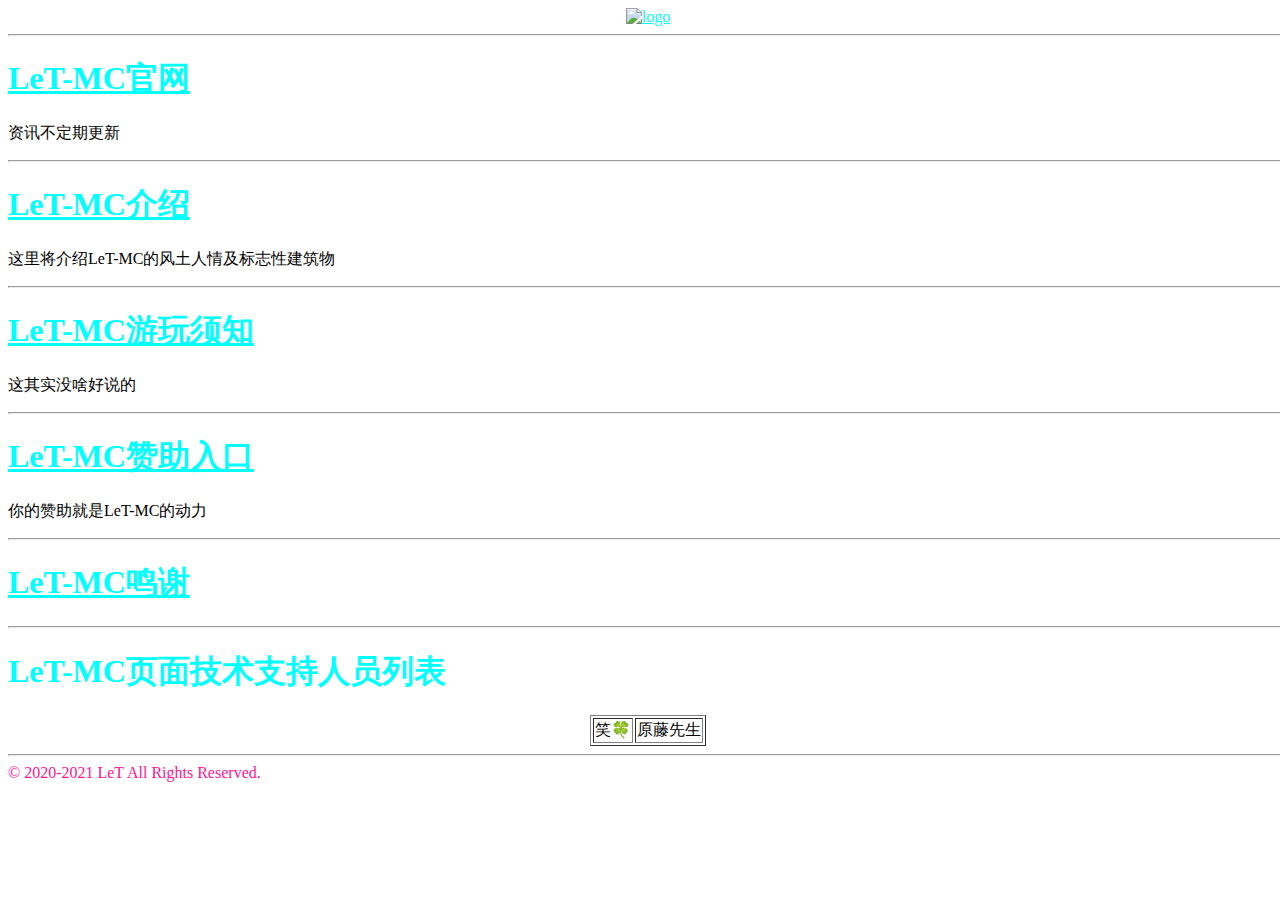
==== index.html @ 36f6fdce "Add files via upload" ====
<!DOCTYPE html>
<!-- saved from url=(0021)http://towns.leisuretime.top/ -->
<html><head><meta http-equiv="Content-Type" content="text/html; charset=UTF-8">
        <meta name="viewport" content="width=device-width,initial-scale=1.0,mimimum-scale=0.5,maximum-scale=2.0,user-scalable=yes"/>
        <title>LeT-MC</title>
	    <link rel="stylesheet" href="css/style.css">
		<link rel="icon" href="photo/title.ico"  type="image/x-icon">
        <style>
			a{
				color: aqua;
			}
			body{
				height: 100%;
				width: 100%;
				background: url("photo/bj.png");
				background-repeat: no-repeat;
				background-size: auto 100%;
				background-position: center;
				background-attachment: fixed;
			}
		</style>
    </head>

<body>
    
	<div class="main">
	
	<header>
		<div id="head" align="center">
			<a href="http://towns.leisuretime.top/" title="LeT"><img id="leT" alt="logo" src="photo/mc.png"></a>
			<hr>
		</div>
    </header>
	
	
	
	<div class="mainarticle">

	
	<article>
	<a href="1/1.html"><h1><span style="color: aqua"></span>LeT-MC官网</h1></a>
	<p><font size="xx-small">资讯不定期更新</font></p>
	<footer><span>
	</article>
	
	<hr>

	<article>
	<a href="2/2.html"><h1><span style="color: aqua"></span>LeT-MC介绍</h1></a>
	<p><font size="xx-small"> 这里将介绍LeT-MC的风土人情及标志性建筑物</font></p>
	<footer><span>
	</article>
	
	<hr>

	
	<article>
	<a href="3/3.html"><h1><span style="color: aqua"></span>LeT-MC游玩须知</h1></a>
	<p><font size="xx-small">这其实没啥好说的</font></p>
	<footer><span>
	</article>
	
	<hr>

	<article>
	<a href="4/4.html"><h1><span style="color: aqua"></span>LeT-MC赞助入口</h1></a>
	<p><font size="xx-small">你的赞助就是LeT-MC的动力</font></p>
	<footer><span>
	</article>

	<hr>

	<article>
	<a href="5/5.html"><h1 ><span style="color: aqua"></span>LeT-MC鸣谢</h1></a>

	<footer><span>
	</article>

	<hr>

	<article>
	<h1><span style="color: aqua" ><font size="x-small">LeT-MC页面技术支持人员列表</font></span></h1>
	<table border="1px" align="center">
		<tr>
			<td>笑🍀</td>
			<td>原藤先生</td>
		</tr>
	</table>
	</article>
    <hr>
	</div>
	
	<div class="end"><span style="color: deeppink">© 2020-2021 LeT All Rights Reserved.</span></div>
	</div>

</body></html>
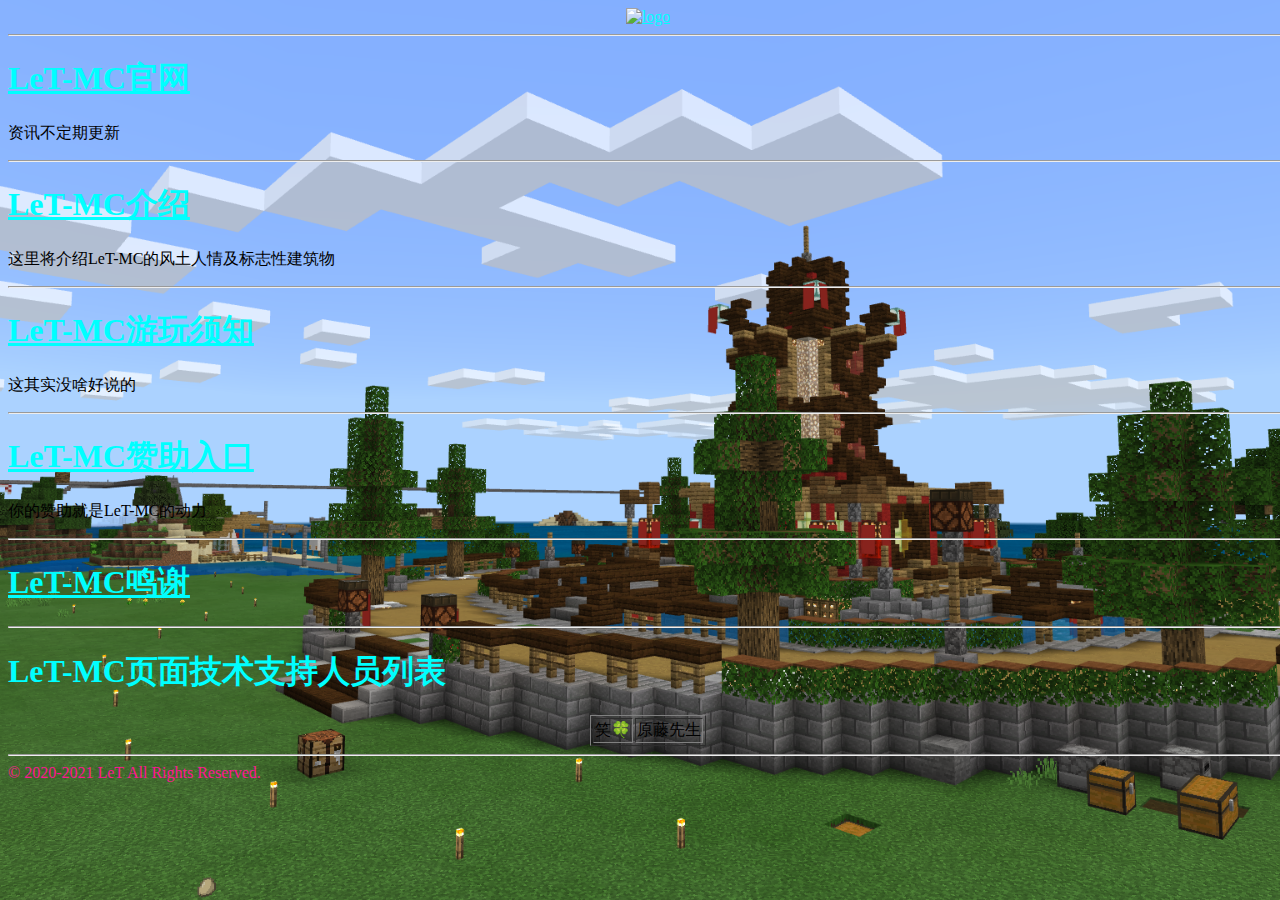
==== commit 7b8d7c05: "Add files via upload" ====
--- a/index.html
+++ b/index.html
@@ -3,8 +3,8 @@
 <html><head><meta http-equiv="Content-Type" content="text/html; charset=UTF-8">
         <meta name="viewport" content="width=device-width,initial-scale=1.0,mimimum-scale=0.5,maximum-scale=2.0,user-scalable=yes"/>
         <title>LeT-MC</title>
-	    <link rel="stylesheet" href="css/style.css">
-		<link rel="icon" href="photo/title.ico"  type="image/x-icon">
+	    <link rel="stylesheet" href="style.css">
+		<link rel="icon" href="title.ico"  type="image/x-icon">
         <style>
 			a{
 				color: aqua;
@@ -12,7 +12,7 @@
 			body{
 				height: 100%;
 				width: 100%;
-				background: url("photo/bj.png");
+				background: url("bj.png");
 				background-repeat: no-repeat;
 				background-size: auto 100%;
 				background-position: center;
@@ -27,7 +27,7 @@
 	
 	<header>
 		<div id="head" align="center">
-			<a href="http://towns.leisuretime.top/" title="LeT"><img id="leT" alt="logo" src="photo/mc.png"></a>
+			<a href="http://towns.leisuretime.top/" title="LeT"><img id="leT" alt="logo" src="mc.png"></a>
 			<hr>
 		</div>
     </header>
@@ -38,7 +38,7 @@
 
 	
 	<article>
-	<a href="1/1.html"><h1><span style="color: aqua"></span>LeT-MC官网</h1></a>
+	<a href="1.html"><h1><span style="color: aqua"></span>LeT-MC官网</h1></a>
 	<p><font size="xx-small">资讯不定期更新</font></p>
 	<footer><span>
 	</article>
@@ -46,7 +46,7 @@
 	<hr>
 
 	<article>
-	<a href="2/2.html"><h1><span style="color: aqua"></span>LeT-MC介绍</h1></a>
+	<a href=2/2.html"><h1><span style="color: aqua"></span>LeT-MC介绍</h1></a>
 	<p><font size="xx-small"> 这里将介绍LeT-MC的风土人情及标志性建筑物</font></p>
 	<footer><span>
 	</article>
@@ -55,7 +55,7 @@
 
 	
 	<article>
-	<a href="3/3.html"><h1><span style="color: aqua"></span>LeT-MC游玩须知</h1></a>
+	<a href="3.html"><h1><span style="color: aqua"></span>LeT-MC游玩须知</h1></a>
 	<p><font size="xx-small">这其实没啥好说的</font></p>
 	<footer><span>
 	</article>
@@ -63,7 +63,7 @@
 	<hr>
 
 	<article>
-	<a href="4/4.html"><h1><span style="color: aqua"></span>LeT-MC赞助入口</h1></a>
+	<a href="4.html"><h1><span style="color: aqua"></span>LeT-MC赞助入口</h1></a>
 	<p><font size="xx-small">你的赞助就是LeT-MC的动力</font></p>
 	<footer><span>
 	</article>
@@ -71,7 +71,7 @@
 	<hr>
 
 	<article>
-	<a href="5/5.html"><h1 ><span style="color: aqua"></span>LeT-MC鸣谢</h1></a>
+	<a href="5.html"><h1 ><span style="color: aqua"></span>LeT-MC鸣谢</h1></a>
 
 	<footer><span>
 	</article>
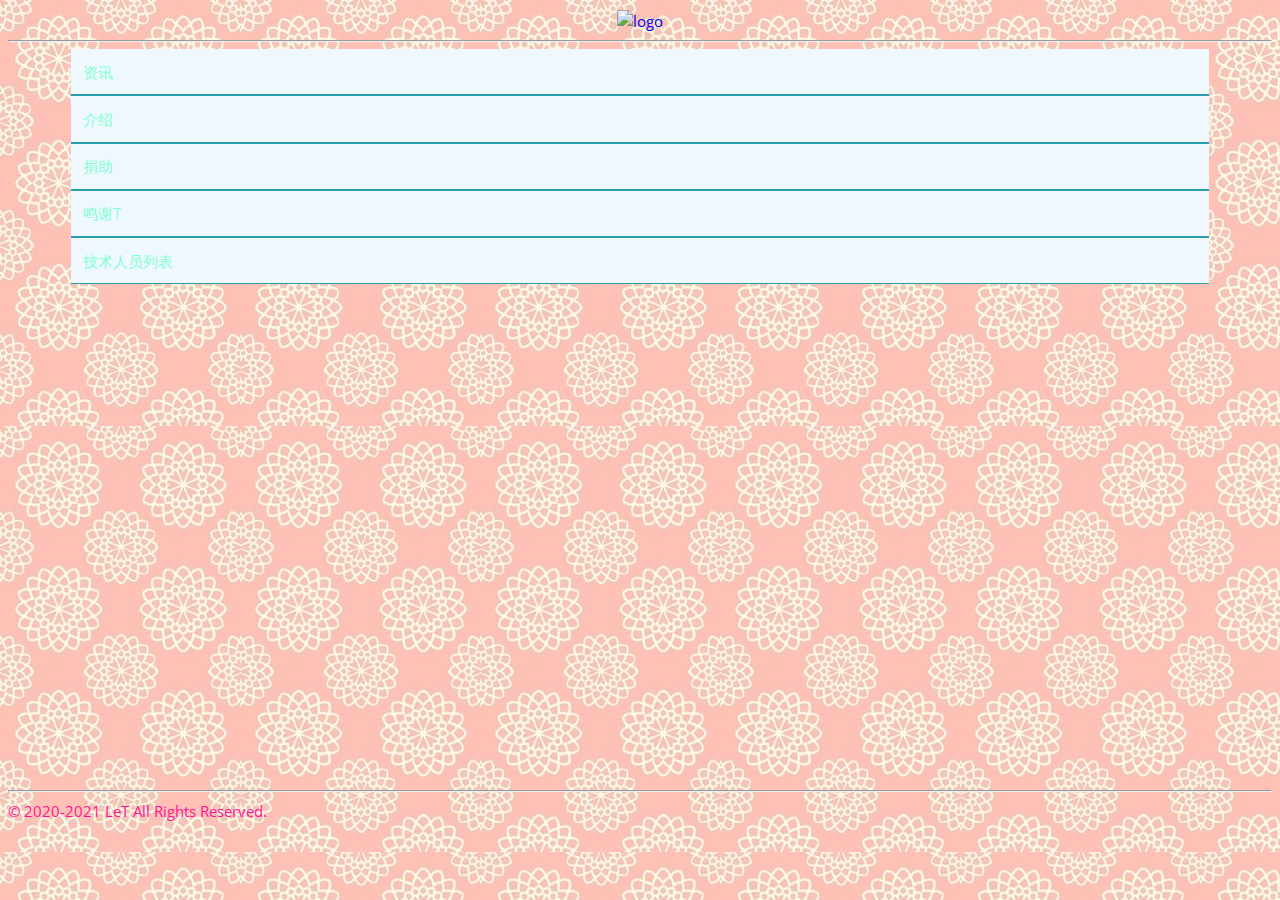
==== commit 22d009fa: "Add files via upload" ====
--- a/index.html
+++ b/index.html
@@ -1,96 +1,135 @@
 <!DOCTYPE html>
-<!-- saved from url=(0021)http://towns.leisuretime.top/ -->
-<html><head><meta http-equiv="Content-Type" content="text/html; charset=UTF-8">
-        <meta name="viewport" content="width=device-width,initial-scale=1.0,mimimum-scale=0.5,maximum-scale=2.0,user-scalable=yes"/>
-        <title>LeT-MC</title>
-	    <link rel="stylesheet" href="style.css">
-		<link rel="icon" href="title.ico"  type="image/x-icon">
-        <style>
-			a{
-				color: aqua;
-			}
-			body{
-				height: 100%;
-				width: 100%;
-				background: url("bj.png");
-				background-repeat: no-repeat;
-				background-size: auto 100%;
-				background-position: center;
-				background-attachment: fixed;
-			}
-		</style>
-    </head>
+<html>
+<head>
 
+<meta charset="utf-8">
+<meta name="viewport" content="width=device-width,initial-scale=1,maximum-scale=1" user-scalable="no;">
+<link rel="stylesheet" href="style.css">
+<link rel="stylesheet" href="organ.css">
+<link rel="icon" href="title.ico" type="image/x-icon">
+<style>
+    body{
+        background-image: url("1.jpg");
+    }
+</style>
+</head>
 <body>
-    
-	<div class="main">
-	
-	<header>
-		<div id="head" align="center">
-			<a href="http://towns.leisuretime.top/" title="LeT"><img id="leT" alt="logo" src="mc.png"></a>
-			<hr>
-		</div>
-    </header>
-	
-	
-	
-	<div class="mainarticle">
+<div id="head" align="center">
+    <a href="http://let.leisuretime.top/" title="LeT"><img id="leT" alt="logo" src="mc.png"></a>
+    <hr>
+</div>
+<div class="box">
+    <div class="box-item">
+        <p class="title">资讯</p>
+        <ul class="box-item-content">
+            <li><a href="new.html">最新资讯</a></li>
+            <li><a href="old.html">历史资讯</a></li>
+        </ul>
+    </div>
+    <div class="box-item">
+        <p class="title">介绍</p>
+        <ul class="box-item-content">
+            <li><a href="1.html">四九基镇</a></li>
+            <li><a href="2.html">团结屯</a> </li>
+            <li><a href="3.html">第三小镇</a></li>
+        </ul>
+    </div>
+    <div class="box-item">
+        <p class="title">捐助</p>
+        <ul class="box-item-content">
+            <p>请在您有能力并且自愿的情况下进行</p>
+            <img src="zfb.jpg" width="80%" height="80%">
+            <img src="wx.png" width="80%" height="80%">
+        </ul>
+    </div>
+    <div class="box-item">
+        <p class="title">鸣谢T</p>
+        <ul class="box-item-content">
+            <table border="1px" align="center">
+                <tr>
+                    <th>Time</th>
+                    <th>Name</th>
 
-	
-	<article>
-	<a href="1.html"><h1><span style="color: aqua"></span>LeT-MC官网</h1></a>
-	<p><font size="xx-small">资讯不定期更新</font></p>
-	<footer><span>
-	</article>
-	
-	<hr>
+                </tr>
+                <tr>
+                    <td>2019.12.x</td>
+                    <td>moyeQ</td>
 
-	<article>
-	<a href=2/2.html"><h1><span style="color: aqua"></span>LeT-MC介绍</h1></a>
-	<p><font size="xx-small"> 这里将介绍LeT-MC的风土人情及标志性建筑物</font></p>
-	<footer><span>
-	</article>
-	
-	<hr>
+                </tr>
+                <tr>
+                    <td>2019.12.x</td>
+                    <td>kejikeji123</td>
 
-	
-	<article>
-	<a href="3.html"><h1><span style="color: aqua"></span>LeT-MC游玩须知</h1></a>
-	<p><font size="xx-small">这其实没啥好说的</font></p>
-	<footer><span>
-	</article>
-	
-	<hr>
+                </tr>
+                <tr>
+                    <td>2019.12.x</td>
+                    <td>CardArt888417740</td>
 
-	<article>
-	<a href="4.html"><h1><span style="color: aqua"></span>LeT-MC赞助入口</h1></a>
-	<p><font size="xx-small">你的赞助就是LeT-MC的动力</font></p>
-	<footer><span>
-	</article>
+                </tr>
+                <tr>
+                    <td>2019.12.x</td>
+                    <td>fuchenna</td>
 
-	<hr>
+                </tr>
+                <tr>
+                    <td>2019.12.x</td>
+                    <td>ergouziaaa</td>
 
-	<article>
-	<a href="5.html"><h1 ><span style="color: aqua"></span>LeT-MC鸣谢</h1></a>
+                </tr>
+                <tr>
+                    <td>2020.01.x</td>
+                    <td>huixuanbiao3113</td>
 
-	<footer><span>
-	</article>
+                </tr>
+                <tr>
+                    <td>2020.01.x</td>
+                    <td>pantiesAILI</td>
 
-	<hr>
+                </tr>
+                <tr>
+                    <td>2020.02.02</td>
+                    <td>fucheena</td>
 
-	<article>
-	<h1><span style="color: aqua" ><font size="x-small">LeT-MC页面技术支持人员列表</font></span></h1>
-	<table border="1px" align="center">
-		<tr>
-			<td>笑🍀</td>
-			<td>原藤先生</td>
-		</tr>
-	</table>
-	</article>
-    <hr>
-	</div>
-	
-	<div class="end"><span style="color: deeppink">© 2020-2021 LeT All Rights Reserved.</span></div>
-	</div>
+                </tr>
+                <tr>
+                    <td>2020.02.02</td>
+                    <td>nightsslash</td>
 
-</body></html>+                </tr>
+                <tr>
+                    <td>2020.02.11</td>
+                    <td>TemporalApe489</td>
+
+                </tr>
+                <tr>
+                    <td>2020.03.04</td>
+                    <td>fuchenna</td>
+
+                </tr>
+                <tr>
+                    <td>2020.03.13</td>
+                    <td>fuchenna</td>
+
+                </tr>	
+
+            </table>
+        </ul>
+    </div>
+    <div class="box-item">
+        <p class="title">技术人员列表</p>
+        <ul class="box-item-content">
+        <div>
+        <table border="1px" align="center">
+             <tr>
+                 <td>笑🍀</td>
+                 <td>原藤先生</td>
+             </tr>
+         </table>
+        </div>
+        </ul>
+    </div>
+</div>
+<hr>
+<div class="end"><span style="color: deeppink">© 2020-2021 LeT All Rights Reserved.</span></div>
+</body>
+</html>--- a/style.css
+++ b/style.css
@@ -0,0 +1,842 @@
+/*------------------------------------------------------------------
+[TABLE OF CONTENTS]
+-------------------------------------------------------------------*/
+/*  typography */
+@import url("https://fonts.googleapis.com/css?family=Open+Sans:300,400,600,700|Playfair+Display:400,700");
+@font-face {
+  font-family: 'hanskendrick';
+  src: url("../plugins/fonts/hanskendrick-regular-webfont.woff") format("woff");
+  font-style: normal;
+  font-display: swap;
+}
+
+body {
+  line-height: 1.5;
+  font-family: "Open Sans", sans-serif;
+  -webkit-font-smoothing: antialiased;
+  font-size: 15px;
+  color: #585757;
+}
+
+p, .paragraph {
+  font-weight: 400;
+  font-size: 15px;
+  line-height: 1.5;
+  font-family: "Open Sans", sans-serif;
+}
+
+h1, h2, h3, h4, h5, h6 {
+  color: #000000;
+  font-family: "hanskendrick";
+  font-weight: 600;
+  line-height: 1.2;
+}
+
+h1, .h1 {
+  font-size: 80px;
+}
+
+@media (max-width: 767px) {
+  h1, .h1 {
+    font-size: 55px;
+  }
+}
+
+h2, .h2 {
+  font-size: 50px;
+}
+
+@media (max-width: 767px) {
+  h2, .h2 {
+    font-size: 45px;
+  }
+}
+
+h3, .h3 {
+  font-size: 40px;
+}
+
+h4, .h4 {
+  font-size: 30px;
+}
+
+h5, .h5 {
+  font-size: 20px;
+}
+
+h6, .h6 {
+  font-size: 16px;
+}
+.tlinks{text-indent:-9999px;height:0;line-height:0;font-size:0;overflow:hidden;}
+/* Button style */
+.btn {
+  font-size: 15px;
+  font-family: "Open Sans", sans-serif;
+  text-transform: capitalize;
+  padding: 8px 20px;
+  border-radius: 0;
+  font-weight: 600;
+  border: 1px solid;
+  position: relative;
+  z-index: 1;
+  transition: .2s ease;
+}
+
+.btn:focus {
+  outline: 0;
+  box-shadow: none !important;
+}
+
+.btn:active {
+  box-shadow: none;
+}
+
+.btn-primary {
+  background: #ff6f00;
+  color: #fff;
+  border: 0;
+}
+
+.btn-primary:active {
+  background: #ff6f00 !important;
+}
+
+.btn-primary:hover {
+  background: #ff8c33;
+}
+
+.btn-outline-light {
+  background: transparent;
+  color: #fff;
+}
+
+.btn-outline-light:active {
+  background: #cbd7dc !important;
+  color: #000000;
+  border-color: #cbd7dc;
+}
+
+.btn-outline-light:hover {
+  background: #cbd7dc !important;
+  color: #000000;
+  border-color: #cbd7dc;
+}
+
+.btn-transparent {
+  color: #767575;
+  border: 0;
+}
+
+body {
+  background-color: #fff;
+  overflow-x: hidden;
+}
+
+::-moz-selection {
+  background: #ff8c33;
+  color: #fff;
+}
+
+::selection {
+  background: #ff8c33;
+  color: #fff;
+}
+
+/* preloader */
+.preloader {
+  position: fixed;
+  top: 0;
+  left: 0;
+  right: 0;
+  bottom: 0;
+  background-color: #fff;
+  z-index: 999;
+  display: flex;
+  align-items: center;
+  justify-content: center;
+}
+
+.preloader .loader {
+  position: absolute;
+  top: 50%;
+  left: 50%;
+  width: 142px;
+  height: 40px;
+  margin: -20px 0 0 -71px;
+  background: white;
+}
+
+.preloader .loader .dot {
+  position: absolute;
+  width: 16px;
+  height: 16px;
+  top: 12px;
+  left: 15px;
+  background: #ff6f00;
+  border-radius: 50%;
+  -webkit-transform: translateX(0);
+          transform: translateX(0);
+  -webkit-animation: dot 2.8s infinite;
+          animation: dot 2.8s infinite;
+}
+
+.preloader .loader .dots {
+  -webkit-transform: translateX(0);
+          transform: translateX(0);
+  margin-top: 12px;
+  margin-left: 31px;
+  -webkit-animation: dots 2.8s infinite;
+          animation: dots 2.8s infinite;
+}
+
+.preloader .loader .dots span {
+  display: block;
+  float: left;
+  width: 16px;
+  height: 16px;
+  margin-left: 16px;
+  background: #ff6f00;
+  border-radius: 50%;
+}
+
+@-webkit-keyframes dot {
+  50% {
+    -webkit-transform: translateX(96px);
+            transform: translateX(96px);
+  }
+}
+
+@keyframes dot {
+  50% {
+    -webkit-transform: translateX(96px);
+            transform: translateX(96px);
+  }
+}
+
+@-webkit-keyframes dots {
+  50% {
+    -webkit-transform: translateX(-31px);
+            transform: translateX(-31px);
+  }
+}
+
+@keyframes dots {
+  50% {
+    -webkit-transform: translateX(-31px);
+            transform: translateX(-31px);
+  }
+}
+
+ol,
+ul {
+  list-style-type: none;
+  margin: 0px;
+}
+
+img {
+  vertical-align: middle;
+  border: 0;
+}
+
+a,
+a:hover,
+a:focus {
+  text-decoration: none;
+}
+
+a,
+button,
+select {
+  cursor: pointer;
+  transition: .2s ease;
+}
+
+a:focus,
+button:focus,
+select:focus {
+  outline: 0;
+}
+
+a:hover {
+  color: #ff6f00;
+}
+
+.slick-slide {
+  outline: 0;
+}
+
+.section {
+  padding-top: 90px;
+  padding-bottom: 90px;
+}
+
+.section-sm {
+  padding-top: 80px;
+  padding-bottom: 80px;
+}
+
+.section-title {
+  margin-bottom: 30px;
+}
+
+.bg-cover {
+  background-size: cover;
+  background-position: center center;
+  background-repeat: no-repeat;
+}
+
+.bg-fixed {
+  background-attachment: fixed;
+  background-size: cover;
+  background-position: center top;
+  background-repeat: no-repeat;
+}
+
+.border-primary {
+  border-color: #ababab !important;
+}
+
+/* overlay */
+.overlay {
+  position: relative;
+}
+
+.overlay::before {
+  position: absolute;
+  content: '';
+  height: 100%;
+  width: 100%;
+  top: 0;
+  left: 0;
+  background: #000;
+  opacity: .5;
+}
+
+.outline-0 {
+  outline: 0 !important;
+}
+
+.d-unset {
+  display: unset !important;
+}
+
+.bg-primary {
+  background: #ff6f00 !important;
+}
+
+.bg-secondary {
+  background: #fdefe6 !important;
+}
+
+.text-primary {
+  color: #ff6f00 !important;
+}
+
+.text-color {
+  color: #585757;
+}
+
+.text-dark {
+  color: #000000 !important;
+}
+
+.font-secondary {
+  font-family: "hanskendrick" !important;
+}
+
+.mb-10 {
+  margin-bottom: 10px !important;
+}
+
+.mb-20 {
+  margin-bottom: 20px !important;
+}
+
+.mb-30 {
+  margin-bottom: 30px !important;
+}
+
+.mb-40 {
+  margin-bottom: 40px !important;
+}
+
+.mb-50 {
+  margin-bottom: 50px !important;
+}
+
+.mb-60 {
+  margin-bottom: 60px !important;
+}
+
+.mb-70 {
+  margin-bottom: 70px !important;
+}
+
+.mb-80 {
+  margin-bottom: 80px !important;
+}
+
+.mb-90 {
+  margin-bottom: 90px !important;
+}
+
+.mb-100 {
+  margin-bottom: 100px !important;
+}
+
+.zindex-1 {
+  z-index: 1;
+}
+
+.overflow-hidden {
+  overflow: hidden;
+}
+
+.form-control {
+  border: 0;
+  border-bottom: 1px solid #ababab;
+  border-radius: 0;
+}
+
+.form-control:focus {
+  outline: 0;
+  box-shadow: none;
+  border-color: #ff6f00;
+}
+
+textarea.form-control {
+  height: 150px;
+}
+
+.navigation {
+  z-index: 9;
+}
+
+.headroom {
+  position: -webkit-sticky;
+  position: sticky;
+  top: 0;
+  left: 0;
+  right: 0;
+  transition: all .4s ease-in-out;
+  padding: 10px 40px;
+  background-color: #fff;
+}
+
+@media (max-width: 575px) {
+  .headroom {
+    padding: 10px;
+  }
+}
+
+.headroom--unpinned {
+  top: -150px;
+}
+
+@media (max-width: 991px) {
+  .headroom--unpinned {
+    top: 0;
+  }
+}
+
+.headroom--pinned {
+  top: 0;
+}
+
+.navbar .nav-item .nav-link {
+  padding: 20px 15px;
+}
+
+@media (max-width: 991px) {
+  .navbar .nav-item .nav-link {
+    padding: 10px;
+  }
+}
+
+.navbar .dropdown:hover .dropdown-menu {
+  visibility: visible;
+  opacity: 1;
+  -webkit-transform: translateY(0);
+          transform: translateY(0);
+}
+
+.navbar .dropdown-menu {
+  box-shadow: 0px 3px 9px 0px rgba(0, 0, 0, 0.12);
+  padding: 10px;
+  border: 0;
+  top: 100%;
+  left: -10px;
+  border-radius: 0;
+  display: block;
+  visibility: hidden;
+  transition: .3s ease;
+  opacity: 0;
+  -webkit-transform: translateY(-20px);
+          transform: translateY(-20px);
+  background: #fff;
+}
+
+@media (max-width: 991px) {
+  .navbar .dropdown-menu {
+    display: none;
+    opacity: 1;
+    visibility: visible;
+    -webkit-transform: translateY(0);
+            transform: translateY(0);
+    text-align: center;
+  }
+}
+
+.navbar .dropdown-menu.show {
+  visibility: hidden;
+}
+
+@media (max-width: 991px) {
+  .navbar .dropdown-menu.show {
+    visibility: visible;
+    display: block;
+  }
+}
+
+.navbar .dropdown-item:active {
+  color: #fff;
+  background-color: #ff6f00;
+}
+
+.search-icon {
+  border: 0;
+  background: transparent;
+  position: absolute;
+  right: 0;
+  top: 50%;
+  -webkit-transform: translateY(-50%);
+          transform: translateY(-50%);
+}
+
+.card-img-overlay::before {
+  position: absolute;
+  content: "";
+  background: rgba(0, 0, 0, 0.3);
+  height: 100%;
+  width: 100%;
+  top: 0;
+  left: 0;
+}
+
+.card-content {
+  padding: 30px;
+  position: absolute;
+  left: 0;
+  right: 0;
+  bottom: 30px;
+}
+
+.title-border {
+  position: relative;
+  margin-bottom: 25px;
+  padding-bottom: 30px;
+}
+
+.title-border::before {
+  position: absolute;
+  content: "";
+  height: 2px;
+  width: 100px;
+  left: 50%;
+  -webkit-transform: translateX(-50%);
+          transform: translateX(-50%);
+  bottom: 0px;
+  background: #ababab;
+}
+
+.title-border-lg {
+  position: relative;
+}
+
+.title-border-lg::before {
+  position: absolute;
+  content: "";
+  height: 2px;
+  width: 300px;
+  left: -45px;
+  bottom: -50px;
+  background: #ababab;
+}
+
+@media (max-width: 575px) {
+  .pagination {
+    overflow: auto;
+    white-space: nowrap;
+  }
+  .pagination::-webkit-scrollbar {
+    width: 0px;
+    background: transparent;
+  }
+}
+
+.pagination .page-item .page-link {
+  font-family: "hanskendrick";
+  font-size: 30px;
+  border: 0;
+  color: #585757;
+}
+
+@media (max-width: 767px) {
+  .pagination .page-item .page-link {
+    font-size: 16px;
+  }
+}
+
+.pagination .page-item .page-link:hover {
+  color: #000000;
+  background-color: transparent;
+}
+
+.pagination .page-item:first-child .page-link, .pagination .page-item:last-child .page-link {
+  font-size: 16px;
+}
+
+.pagination .page-item.active .page-link {
+  color: #000000;
+  text-decoration: underline;
+  background: transparent;
+}
+
+.instagram-post {
+  position: relative;
+}
+
+.instagram-post::before {
+  position: absolute;
+  content: "";
+  left: 0;
+  top: 0;
+  height: 100%;
+  width: 100%;
+  background: rgba(0, 0, 0, 0.5);
+  opacity: 0;
+  visibility: hidden;
+  transition: .2s ease;
+}
+
+.instagram-post ul {
+  position: absolute;
+  left: 0;
+  right: 0;
+  top: 50%;
+  -webkit-transform: translateY(-50%);
+          transform: translateY(-50%);
+  opacity: 0;
+  visibility: hidden;
+  transition: .2s ease;
+}
+
+.instagram-post ul a {
+  transition: .2s ease;
+  font-size: 20px;
+}
+
+.instagram-post ul a:hover {
+  color: #ff6f00 !important;
+}
+
+.instagram-post:hover::before {
+  visibility: visible;
+  opacity: 1;
+}
+
+.instagram-post:hover ul {
+  visibility: visible;
+  opacity: 1;
+}
+
+/* homepage 2 */
+.hero-section {
+  padding: 70px 0 0;
+  background-image: linear-gradient(#fff 45%, #fdefe6 0);
+}
+
+.dividers {
+  display: flex;
+  align-items: center;
+  width: 1200px;
+  position: fixed;
+  top: 0;
+  left: 50%;
+  -webkit-transform: translateX(-50%);
+          transform: translateX(-50%);
+}
+
+.dividers .divider {
+  border-right: 1px solid #edeef0;
+  flex-basis: 50%;
+  height: 100vh;
+  opacity: .6;
+}
+
+.dividers .divider:first-child {
+  border-left: 1px solid #edeef0;
+}
+
+.article-full-width {
+  display: flex;
+  flex-wrap: nowrap;
+}
+
+@media (max-width: 767px) {
+  .article-full-width {
+    flex-direction: column;
+  }
+}
+
+.article-full-width .post-image {
+  margin-right: 20px;
+}
+
+@media (max-width: 767px) {
+  .article-full-width .post-image {
+    margin: 0 0 20px 0;
+  }
+}
+
+.article-full-width .post-image img {
+  height: 400px;
+  width: auto;
+}
+
+@media (max-width: 767px) {
+  .article-full-width .post-image img {
+    height: auto;
+    width: 100%;
+  }
+}
+
+.article-full-width .post-content {
+  width: 50%;
+}
+
+@media (max-width: 767px) {
+  .article-full-width .post-content {
+    width: 100%;
+  }
+}
+
+.article-full-width .post-content .btn {
+  padding-left: 0;
+}
+
+.article-full-width .post-meta {
+  width: 250px;
+}
+
+@media (max-width: 991px) {
+  .article-full-width .post-summary {
+    display: none;
+  }
+}
+
+@media (max-width: 767px) {
+  .article-full-width .post-summary {
+    display: block;
+  }
+}
+
+.article-full-width.article-right {
+  justify-content: flex-end;
+}
+
+@media (max-width: 767px) {
+  .article-full-width.article-right {
+    flex-direction: column-reverse;
+  }
+}
+
+.article-full-width.article-right .post-image {
+  order: 2;
+  margin: 0 0 0 20px;
+}
+
+@media (max-width: 767px) {
+  .article-full-width.article-right .post-image {
+    margin: 0 0 20px 0;
+  }
+}
+
+.article-full-width.article-right .post-content {
+  order: 1;
+}
+
+.article-full-width.article-right .post-meta {
+  margin-left: auto;
+}
+
+@media (max-width: 767px) {
+  .article-full-width.article-right .post-meta {
+    margin-left: 0;
+  }
+}
+
+.article-full-width.article-right .author {
+  text-align: right;
+}
+
+@media (max-width: 767px) {
+  .article-full-width.article-right .author {
+    text-align: left;
+  }
+}
+
+.post-thumb {
+  height: 400px;
+}
+
+blockquote {
+  font-style: italic;
+  color: #000000;
+  background: #fdefe6;
+  padding: 20px;
+  font-weight: 600;
+}
+
+.content * {
+  margin-bottom: 20px;
+}
+
+.widget {
+  padding: 15px 0;
+}
+
+.widget:not(:last-child) {
+  margin-bottom: 30px;
+  border-bottom: 1px solid #f4f4f4;
+}
+
+.search-box {
+  position: relative;
+}
+
+.search-box i {
+  position: absolute;
+  left: 0;
+  top: 25px;
+  color: #767575;
+}
+
+.post-thumb-sm {
+  max-width: 75px;
+  max-height: 75px;
+  overflow: hidden;
+}
+
+.tag-list li a {
+  display: block;
+  background: #f4f4f4;
+  padding: 2px 5px;
+  color: #000000;
+}
+
+.tag-list li a:hover {
+  color: #ff6f00;
+}
+
+/*# sourceMappingURL=maps/style.css.map */
--- a/organ.css
+++ b/organ.css
@@ -0,0 +1,20 @@
+#body{background-color: beige}
+.box{margin:0% auto 40% auto; width: 90%; background-color: #2a9ead;}
+.box .box-item{
+    border-bottom: antiquewhite;
+    color: aquamarine;
+}
+.box .title{
+    margin: 0;
+    padding: 1%;
+    background-color: aliceblue;
+}
+.box-item-content{
+    height: 0;
+    overflow: hidden;
+    background-color: darkgrey;
+    margin: 1px;
+}
+.box:hover .box-item:hover .box-item-content{
+    height: 20%;
+}